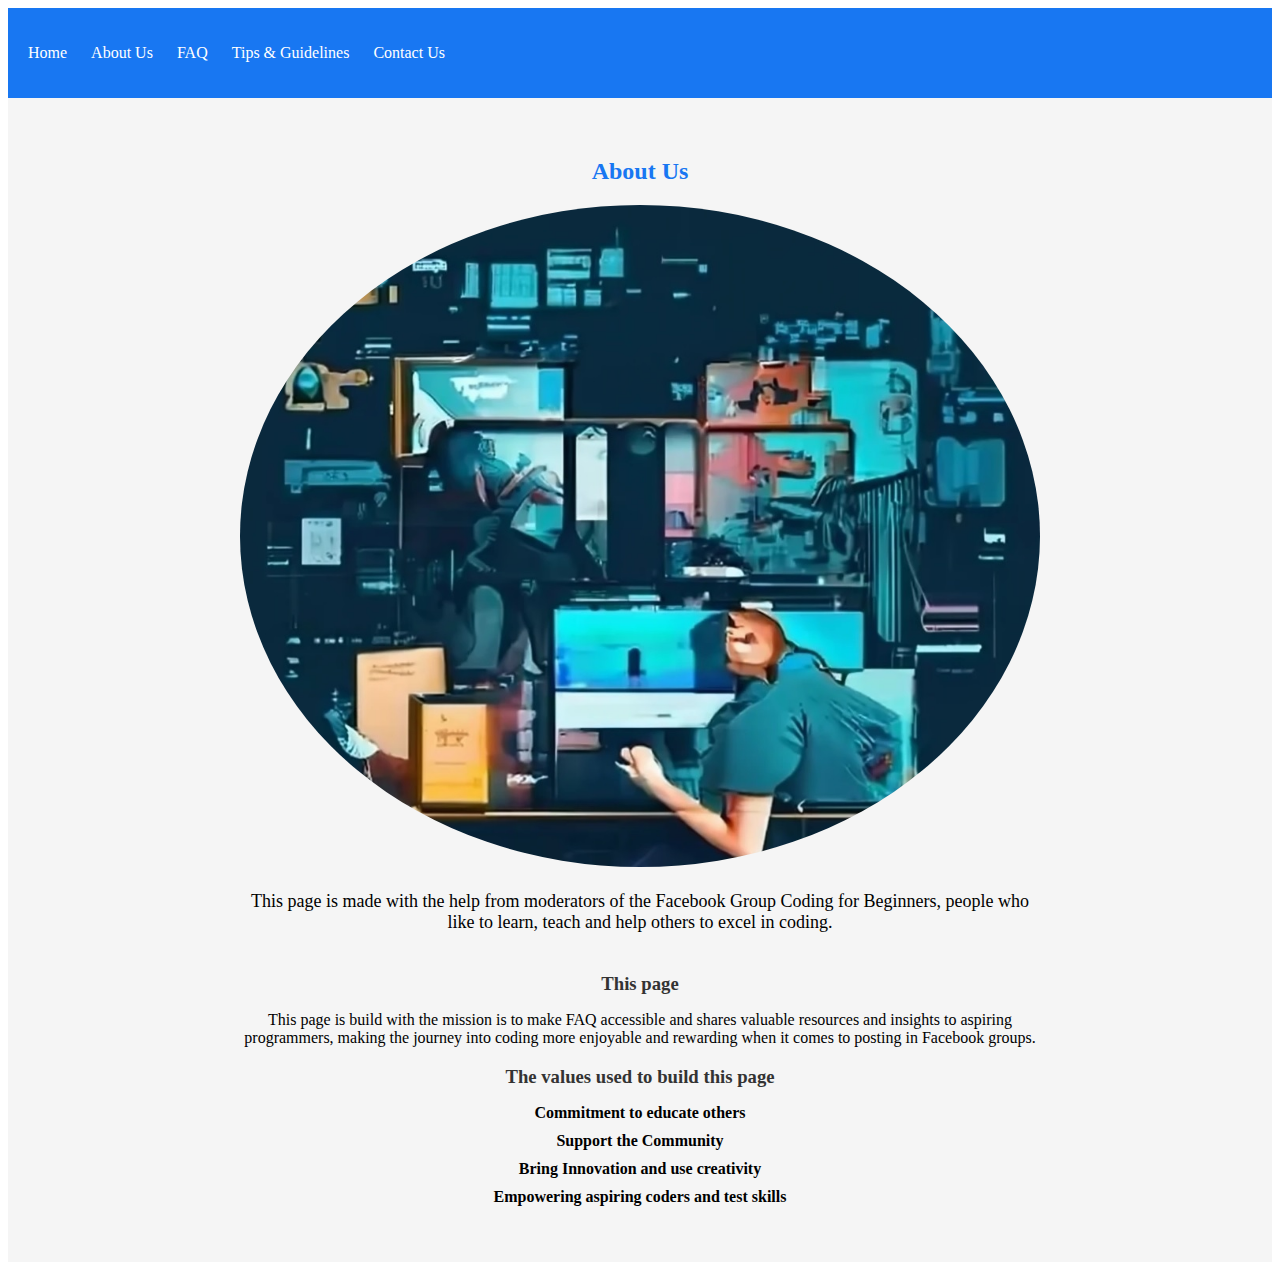
==== public/about.html @ d23e0550 "first Initial" ====
<!DOCTYPE html>
<html lang="en">
  <head>
    <meta charset="UTF-8" />
    <meta name="viewport" content="width=device-width, initial-scale=1.0" />
    <title>About</title>
    <link rel="stylesheet" href="../assets/css/style.css" />
  </head>
  <body>
    <header>
      <nav>
        <ul>
          <li><a href="../index.html">Home</a></li>
          <li><a href="./about.html">About Us</a></li>
          <li><a href="./FAQ.html">FAQ</a></li>
          <li><a href="./tips.html">Tips & Guidelines</a></li>
          <li><a href="./contact.html">Contact Us</a></li>
        </ul>
      </nav>
    </header>

    <section id="about-us">
      <div class="about-us">
        <h2>About Us</h2>

        <div class="about-content">
          <img src="../assets/images/group.jpg" alt="Our Team" />
          <p>
            This page is made with the help from moderators of the Facebook
            Group Coding for Beginners, people who like to learn, teach and help
            others to excel in coding.
          </p>
        </div>

        <div class="mission">
          <h3>This page</h3>
          <p>
            This page is build with the mission is to make FAQ accessible and
            shares valuable resources and insights to aspiring programmers,
            making the journey into coding more enjoyable and rewarding when it
            comes to posting in Facebook groups.
          </p>
        </div>

        <div class="values">
          <h3>The values used to build this page</h3>
          <ul>
            <li>Commitment to educate others</li>
            <li>Support the Community</li>
            <li>Bring Innovation and use creativity</li>
            <li>Empowering aspiring coders and test skills</li>
          </ul>
        </div>
      </div>
    </section>
  </body>
</html>
---- assets/css/style.css ----
/* styles.css */

/* Define your color scheme */
body {
    background-color: #FFFFFF; /* White background */
    color: #000000; /* Black text */
}

/* Header Styles */
header {
    background-color: #1877F2; /* Facebook Blue */
    color: #FFFFFF; /* White text */
    padding: 20px;
}

nav ul {
    list-style: none;
    padding: 0;
}

nav ul li {
    display: inline;
    margin-right: 20px;
}

nav a {
    text-decoration: none;
    color: #FFFFFF;
}

/* Hero Section Styles */
.hero {
    text-align: center;
    padding: 100px;
}

.cta-button {
    background-color: #F15A22; /* Code Orange */
    color: #FFFFFF;
    padding: 10px 20px;
    border: none;
    text-decoration: none;
    border-radius: 5px;
    font-weight: bold;
}

/* Tips & Guidelines Section Styles */
.tips {
    padding: 20px;
    background-color: #f5f5f5; /* Light gray background */
}

.tip-section {
    margin-bottom: 20px;
    padding: 20px;
    border: 1px solid #ddd; /* Gray border */
    border-radius: 5px;
    background-color: #fff; /* White background */
}

.tip-section h3 {
    color: #1877F2; /* Facebook Blue for section headings */
}

.tip-section p {
    margin-top: 10px;
    font-weight: bold;
}

.tip-section ul {
    margin-top: 10px;
    padding-left: 20px;
}

.tip-section li {
    margin-bottom: 5px;
}

/* FAQ Section Styles */
.faq {
    padding: 20px;
    background-color: #f5f5f5; /* Light gray background */
}

.faq h2 {
    color: #1877F2; /* Facebook Blue for section heading */
    margin-bottom: 20px;
}

/* FAQ Item Styles */
.faq-item {
    margin-bottom: 20px;
    padding: 20px;
    border: 1px solid #ddd; /* Gray border */
    border-radius: 5px;
    background-color: #fff; /* White background */
}

.faq-item h3 {
    color: #333; /* Dark gray for question headings */
}

.faq-item p {
    margin-top: 10px;
    font-weight: bold;
}

/* About Us Section Styles */
#about-us {
    background-color: #f5f5f5; /* Light gray background */
    padding: 40px;
}

.about-us {
    max-width: 800px;
    margin: 0 auto;
    text-align: center;
}

.about-us h2 {
    color: #1877F2; /* Facebook Blue for section heading */
    margin-bottom: 20px;
}

.about-content {
    margin-bottom: 40px;
}

.about-content img {
    max-width: 100%;
    border-radius: 50%; /* Round profile picture */
}

.about-content p {
    margin-top: 20px;
    font-size: 18px;
}

.mission h3, .values h3 {
    color: #333; /* Dark gray for subheadings */
    margin-bottom: 10px;
}

.values ul {
    list-style: none;
    padding-left: 0;
}

.values li {
    margin-bottom: 10px;
    font-weight: bold;
}

/* Contact Us Section Styles */
#contact-us {
    background-color: #f5f5f5; /* Light gray background */
    padding: 40px;
}

.contact-us {
    max-width: 800px;
    margin: 0 auto;
    text-align: center;
}

.contact-us h2 {
    color: #1877F2; /* Facebook Blue for section heading */
    margin-bottom: 20px;
}

.contact-us p {
    font-size: 18px;
    margin-bottom: 20px;
}

/* Email Button Styles */
.contact-button {
    display: inline-block;
    padding: 10px 20px;
    background-color: #1877F2; /* Facebook Blue for the button */
    color: #fff; /* White text */
    text-decoration: none;
    border-radius: 5px;
    font-weight: bold;
    font-size: 20px;
    transition: background-color 0.3s ease;
}

.contact-button:hover {
    background-color: #1251a1; /* Darker blue on hover */
    text-decoration: none;
}
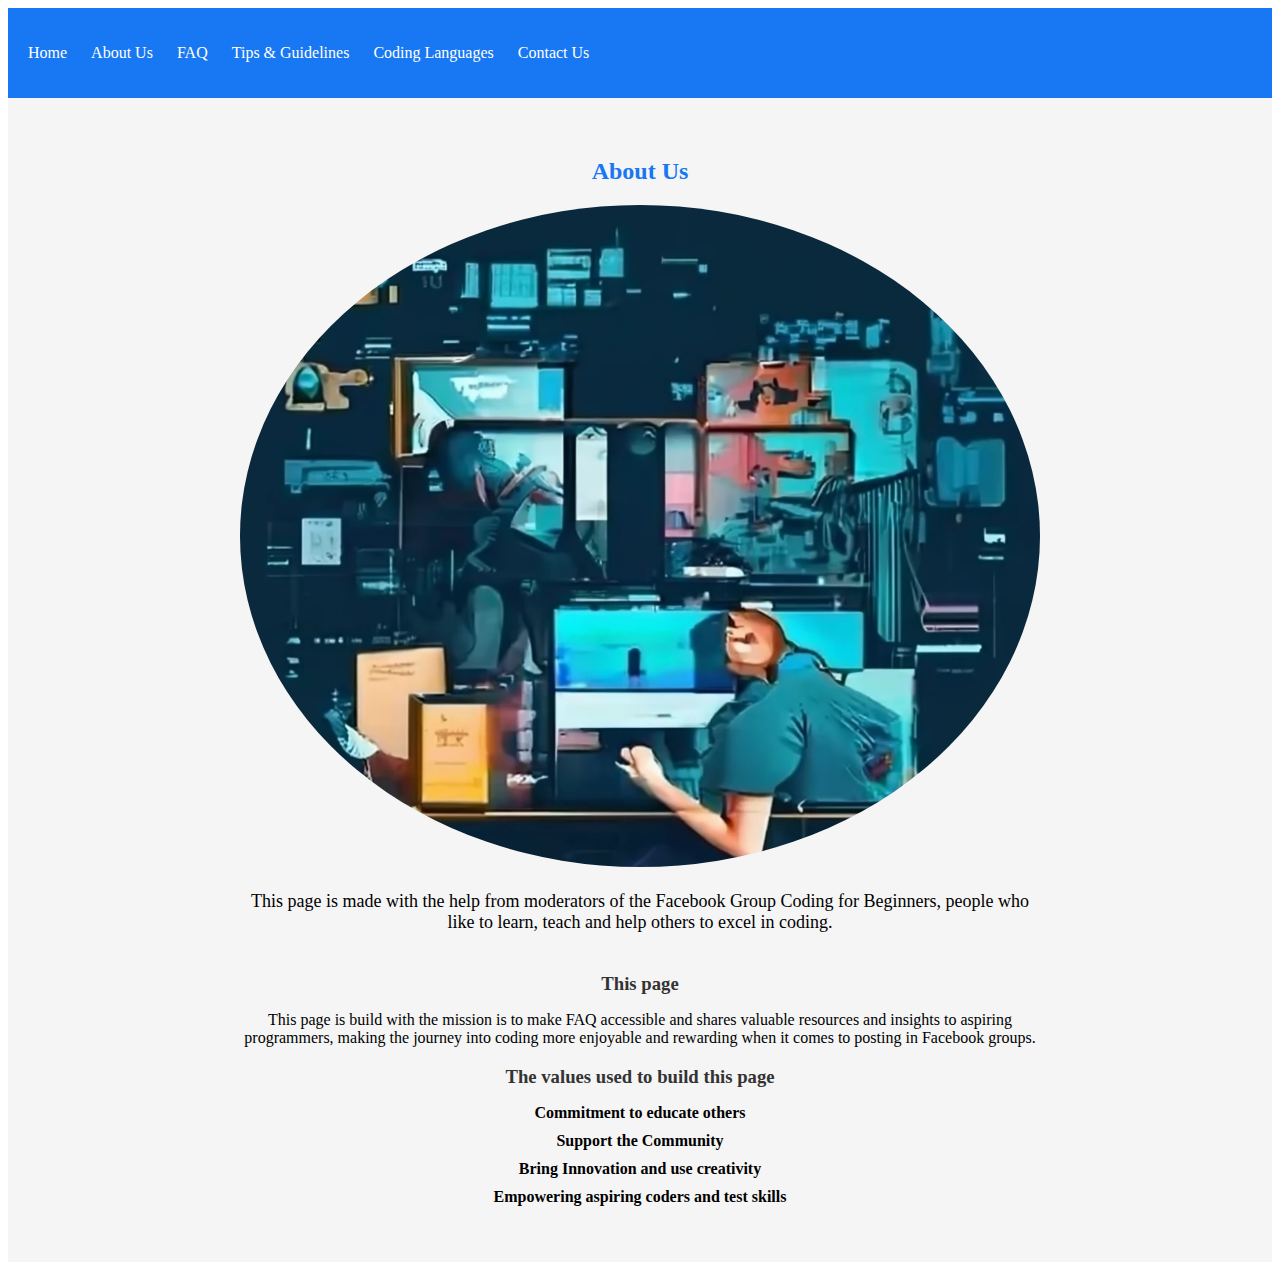
==== commit 4571996f: "added languages url and css" ====
--- a/public/about.html
+++ b/public/about.html
@@ -14,6 +14,7 @@
           <li><a href="./about.html">About Us</a></li>
           <li><a href="./FAQ.html">FAQ</a></li>
           <li><a href="./tips.html">Tips & Guidelines</a></li>
+          <li><a href="./languages.html">Coding Languages</a></li>
           <li><a href="./contact.html">Contact Us</a></li>
         </ul>
       </nav>
--- a/assets/css/style.css
+++ b/assets/css/style.css
@@ -2,193 +2,221 @@
 
 /* Define your color scheme */
 body {
-    background-color: #FFFFFF; /* White background */
-    color: #000000; /* Black text */
+  background-color: #ffffff; /* White background */
+  color: #000000; /* Black text */
 }
 
 /* Header Styles */
 header {
-    background-color: #1877F2; /* Facebook Blue */
-    color: #FFFFFF; /* White text */
-    padding: 20px;
+  background-color: #1877f2; /* Facebook Blue */
+  color: #ffffff; /* White text */
+  padding: 20px;
 }
 
 nav ul {
-    list-style: none;
-    padding: 0;
+  list-style: none;
+  padding: 0;
 }
 
 nav ul li {
-    display: inline;
-    margin-right: 20px;
+  display: inline;
+  margin-right: 20px;
 }
 
 nav a {
-    text-decoration: none;
-    color: #FFFFFF;
+  text-decoration: none;
+  color: #ffffff;
 }
 
 /* Hero Section Styles */
 .hero {
-    text-align: center;
-    padding: 100px;
+  text-align: center;
+  padding: 100px;
 }
 
 .cta-button {
-    background-color: #F15A22; /* Code Orange */
-    color: #FFFFFF;
-    padding: 10px 20px;
-    border: none;
-    text-decoration: none;
-    border-radius: 5px;
-    font-weight: bold;
+  background-color: #f15a22; /* Code Orange */
+  color: #ffffff;
+  padding: 10px 20px;
+  border: none;
+  text-decoration: none;
+  border-radius: 5px;
+  font-weight: bold;
 }
 
 /* Tips & Guidelines Section Styles */
 .tips {
-    padding: 20px;
-    background-color: #f5f5f5; /* Light gray background */
+  padding: 20px;
+  background-color: #f5f5f5; /* Light gray background */
 }
 
 .tip-section {
-    margin-bottom: 20px;
-    padding: 20px;
-    border: 1px solid #ddd; /* Gray border */
-    border-radius: 5px;
-    background-color: #fff; /* White background */
+  margin-bottom: 20px;
+  padding: 20px;
+  border: 1px solid #ddd; /* Gray border */
+  border-radius: 5px;
+  background-color: #fff; /* White background */
 }
 
 .tip-section h3 {
-    color: #1877F2; /* Facebook Blue for section headings */
+  color: #1877f2; /* Facebook Blue for section headings */
 }
 
 .tip-section p {
-    margin-top: 10px;
-    font-weight: bold;
+  margin-top: 10px;
+  font-weight: bold;
 }
 
 .tip-section ul {
-    margin-top: 10px;
-    padding-left: 20px;
+  margin-top: 10px;
+  padding-left: 20px;
 }
 
 .tip-section li {
-    margin-bottom: 5px;
+  margin-bottom: 5px;
 }
 
 /* FAQ Section Styles */
 .faq {
-    padding: 20px;
-    background-color: #f5f5f5; /* Light gray background */
+  padding: 20px;
+  background-color: #f5f5f5; /* Light gray background */
 }
 
 .faq h2 {
-    color: #1877F2; /* Facebook Blue for section heading */
-    margin-bottom: 20px;
+  color: #1877f2; /* Facebook Blue for section heading */
+  margin-bottom: 20px;
 }
 
 /* FAQ Item Styles */
 .faq-item {
-    margin-bottom: 20px;
-    padding: 20px;
-    border: 1px solid #ddd; /* Gray border */
-    border-radius: 5px;
-    background-color: #fff; /* White background */
+  margin-bottom: 20px;
+  padding: 20px;
+  border: 1px solid #ddd; /* Gray border */
+  border-radius: 5px;
+  background-color: #fff; /* White background */
 }
 
 .faq-item h3 {
-    color: #333; /* Dark gray for question headings */
+  color: #333; /* Dark gray for question headings */
 }
 
 .faq-item p {
-    margin-top: 10px;
-    font-weight: bold;
+  margin-top: 10px;
+  font-weight: bold;
 }
 
 /* About Us Section Styles */
 #about-us {
-    background-color: #f5f5f5; /* Light gray background */
-    padding: 40px;
+  background-color: #f5f5f5; /* Light gray background */
+  padding: 40px;
 }
 
 .about-us {
-    max-width: 800px;
-    margin: 0 auto;
-    text-align: center;
+  max-width: 800px;
+  margin: 0 auto;
+  text-align: center;
 }
 
 .about-us h2 {
-    color: #1877F2; /* Facebook Blue for section heading */
-    margin-bottom: 20px;
+  color: #1877f2; /* Facebook Blue for section heading */
+  margin-bottom: 20px;
 }
 
 .about-content {
-    margin-bottom: 40px;
+  margin-bottom: 40px;
 }
 
 .about-content img {
-    max-width: 100%;
-    border-radius: 50%; /* Round profile picture */
+  max-width: 100%;
+  border-radius: 50%; /* Round profile picture */
 }
 
 .about-content p {
-    margin-top: 20px;
-    font-size: 18px;
-}
-
-.mission h3, .values h3 {
-    color: #333; /* Dark gray for subheadings */
-    margin-bottom: 10px;
+  margin-top: 20px;
+  font-size: 18px;
+}
+
+.mission h3,
+.values h3 {
+  color: #333; /* Dark gray for subheadings */
+  margin-bottom: 10px;
 }
 
 .values ul {
-    list-style: none;
-    padding-left: 0;
+  list-style: none;
+  padding-left: 0;
 }
 
 .values li {
-    margin-bottom: 10px;
-    font-weight: bold;
+  margin-bottom: 10px;
+  font-weight: bold;
 }
 
 /* Contact Us Section Styles */
 #contact-us {
-    background-color: #f5f5f5; /* Light gray background */
-    padding: 40px;
+  background-color: #f5f5f5; /* Light gray background */
+  padding: 40px;
 }
 
 .contact-us {
-    max-width: 800px;
-    margin: 0 auto;
-    text-align: center;
+  max-width: 800px;
+  margin: 0 auto;
+  text-align: center;
 }
 
 .contact-us h2 {
-    color: #1877F2; /* Facebook Blue for section heading */
-    margin-bottom: 20px;
+  color: #1877f2; /* Facebook Blue for section heading */
+  margin-bottom: 20px;
 }
 
 .contact-us p {
-    font-size: 18px;
-    margin-bottom: 20px;
+  font-size: 18px;
+  margin-bottom: 20px;
 }
 
 /* Email Button Styles */
 .contact-button {
-    display: inline-block;
-    padding: 10px 20px;
-    background-color: #1877F2; /* Facebook Blue for the button */
-    color: #fff; /* White text */
-    text-decoration: none;
-    border-radius: 5px;
-    font-weight: bold;
-    font-size: 20px;
-    transition: background-color 0.3s ease;
+  display: inline-block;
+  padding: 10px 20px;
+  background-color: #1877f2; /* Facebook Blue for the button */
+  color: #fff; /* White text */
+  text-decoration: none;
+  border-radius: 5px;
+  font-weight: bold;
+  font-size: 20px;
+  transition: background-color 0.3s ease;
 }
 
 .contact-button:hover {
-    background-color: #1251a1; /* Darker blue on hover */
-    text-decoration: none;
-}
-
-
+  background-color: #1251a1; /* Darker blue on hover */
+  text-decoration: none;
+}
+
+/* Coding Language Div Styles */
+.language {
+  margin-bottom: 40px;
+  padding: 20px;
+  border: 1px solid #ddd; /* Gray border */
+  border-radius: 5px;
+  background-color: #fff; /* White background */
+}
+
+.language h3 {
+  color: #1877f2; /* Facebook Blue for language headings */
+  margin-bottom: 10px;
+}
+
+.language p {
+  font-size: 18px;
+  margin-bottom: 20px;
+}
+
+.language-link {
+  color: #1877f2; /* Facebook Blue for links */
+  text-decoration: none;
+  font-weight: bold;
+}
+
+.language-link:hover {
+  text-decoration: underline;
+}
